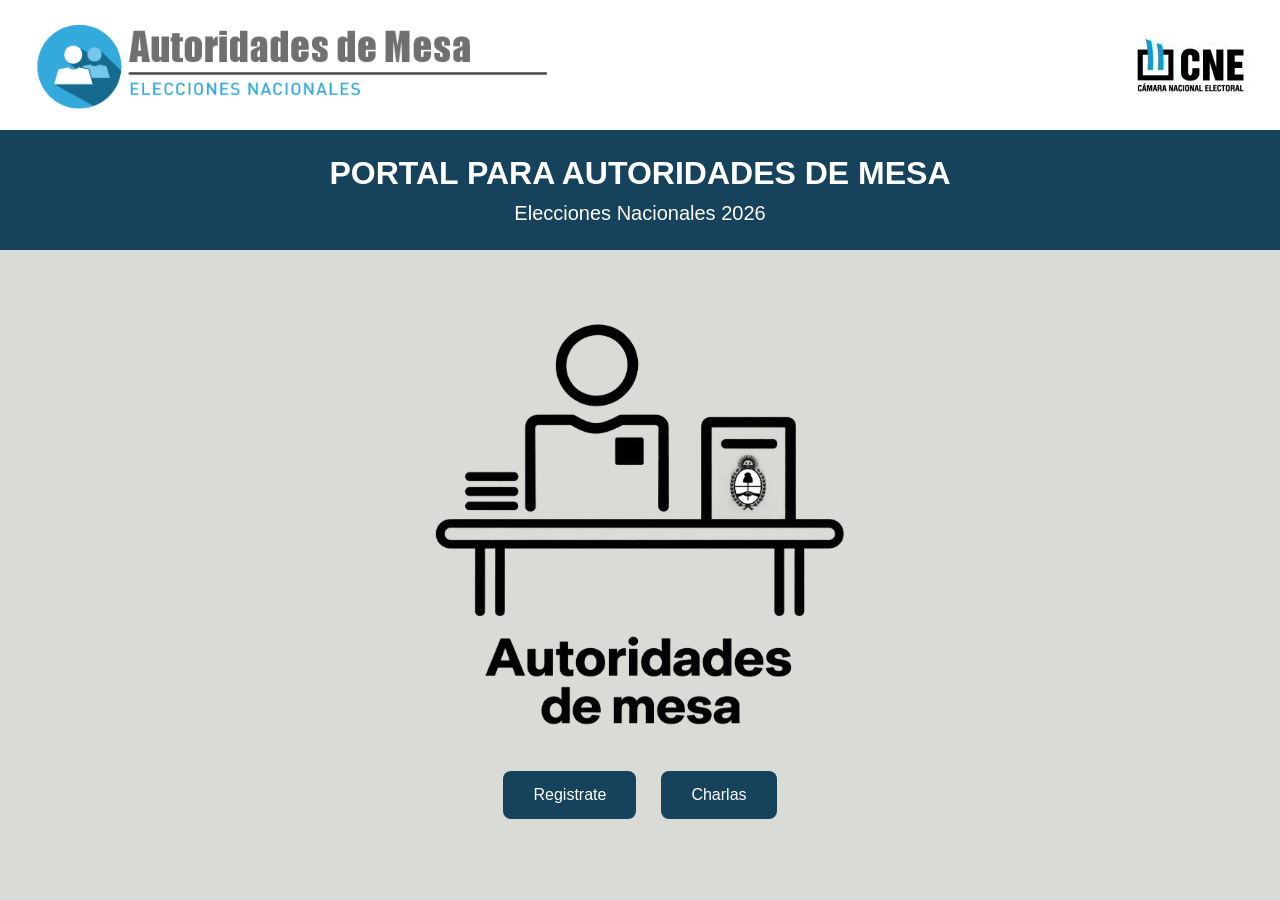
==== index.html @ 5febfe1d "estructura del sistema" ====
<!DOCTYPE html>
<html lang="es">

<head>
    <meta charset="UTF-8">
    <meta name="viewport"
          content="width=device-width, initial-scale=1.0">
    <title>Portal para Autoridades de Mesa</title>
    <link rel="stylesheet" href="css/estilos.css">
</head>

<body>

    <header class="titulo">
        <img src="imagenes/postulantes autoridad de mesa.png"
             alt="Autoridades de mesa">

        <img src="imagenes/logo_cne.jpg"
             alt="Cámara Nacional Electoral">
    </header>

    <main>
        <div class="parrafos">
            <h1>PORTAL PARA AUTORIDADES DE MESA</h1>
            <p>Elecciones Nacionales 2026</p>
        </div>

        <div class="logo-principal">
            <img src="imagenes/principal.png"
                 alt="Imagen principal del portal">
        </div>

        <div class="botones">
            <a href="inscripcion.html">Registrate</a>
            <a href="charlas.html">Charlas</a>
        </div>
    </main>

</body>
</html>
---- css/estilos.css ----
* {
    box-sizing: border-box;
}

body {
    margin: 0;
    background-color: #d9dcd6;
    font-family: Arial, sans-serif;
}

/* Encabezado */

.titulo {
    display: flex;
    justify-content: space-between;
    align-items: center;
    padding: 15px 30px;
    background-color: white;
}

.titulo img {
    max-width: 45%;
    height: auto;
    max-height: 100px;
    object-fit: contain;
}

/* Título del portal */

.parrafos {
    background-color: #16425b;
    color: white;
    text-align: center;
    padding: 25px;
}

.parrafos h1 {
    font-size: 32px;
    margin: 0 0 10px;
}

.parrafos p {
    font-size: 20px;
    margin: 0;
}

/* Imagen principal */

.logo-principal {
    display: flex;
    justify-content: center;
    margin: 30px 0;
}

.logo-principal img {
    width: 450px;
    max-width: 90%;
    height: auto;
}

/* Botones de navegación */

.botones {
    display: flex;
    justify-content: center;
    gap: 25px;
    margin-bottom: 30px;
}

.botones a {
    background-color: #16425b;
    color: white;
    text-decoration: none;
    padding: 15px 30px;
    border-radius: 8px;
}

.botones a:hover {
    background-color: #256b94;
}
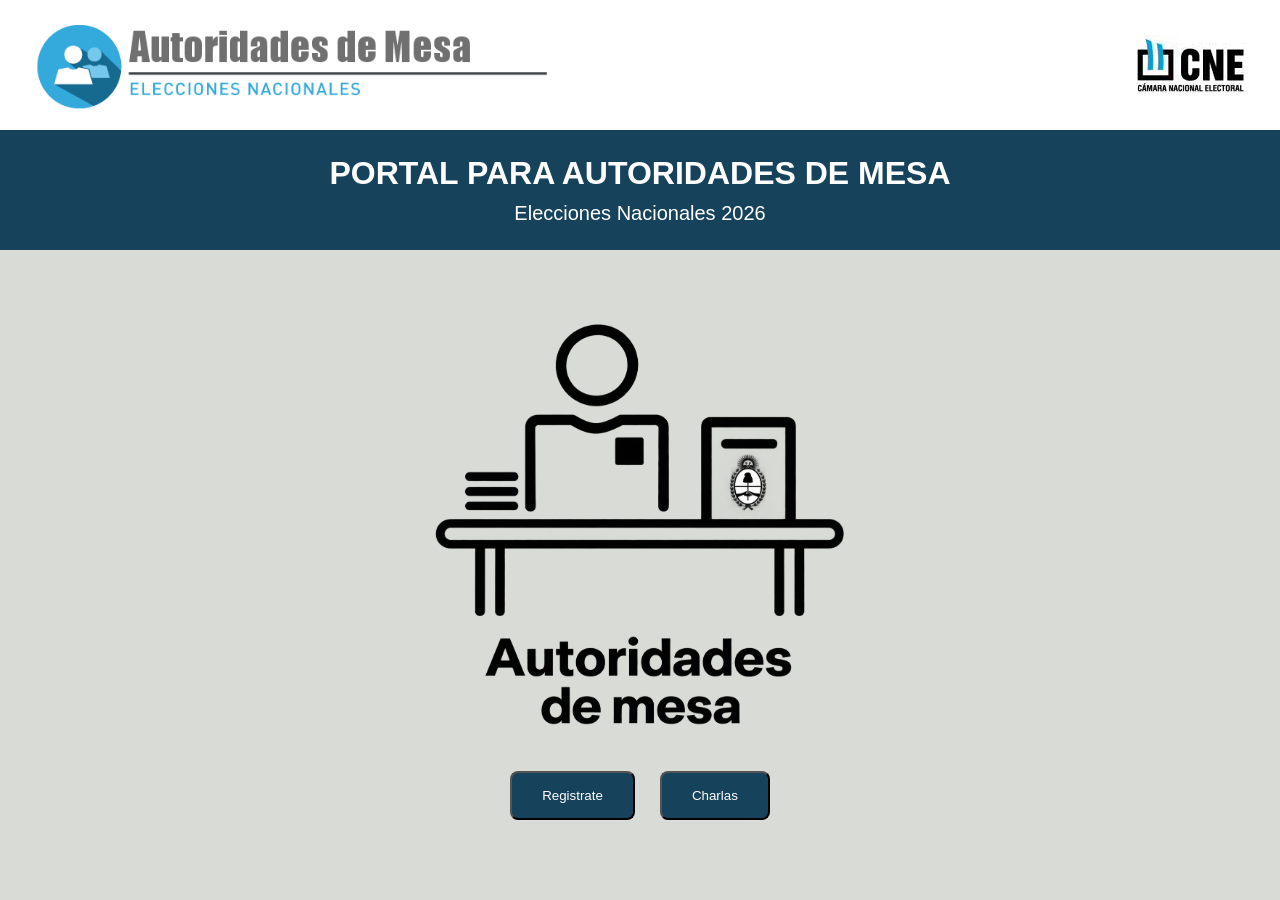
==== commit d0fc2350: "se agrego el mapa y sus estilos. Ademas se agrego los JS de mapa" ====
--- a/index.html
+++ b/index.html
@@ -31,8 +31,8 @@
         </div>
 
         <div class="botones">
-            <a href="inscripcion.html">Registrate</a>
-            <a href="charlas.html">Charlas</a>
+            <button class="botones_registrate">Registrate</button>
+            <button class="botones_charla">Charlas</button>
         </div>
     </main>
 
--- a/css/estilos.css
+++ b/css/estilos.css
@@ -66,9 +66,20 @@
     justify-content: center;
     gap: 25px;
     margin-bottom: 30px;
+    
+    
 }
 
-.botones a {
+.botones_registrate{
+    background-color: #16425b;
+    color: white;
+    text-decoration: none;
+    padding: 15px 30px;
+    border-radius: 8px;
+    
+
+}
+.botones_charla{
     background-color: #16425b;
     color: white;
     text-decoration: none;
@@ -76,6 +87,3 @@
     border-radius: 8px;
 }
 
-.botones a:hover {
-    background-color: #256b94;
-}
